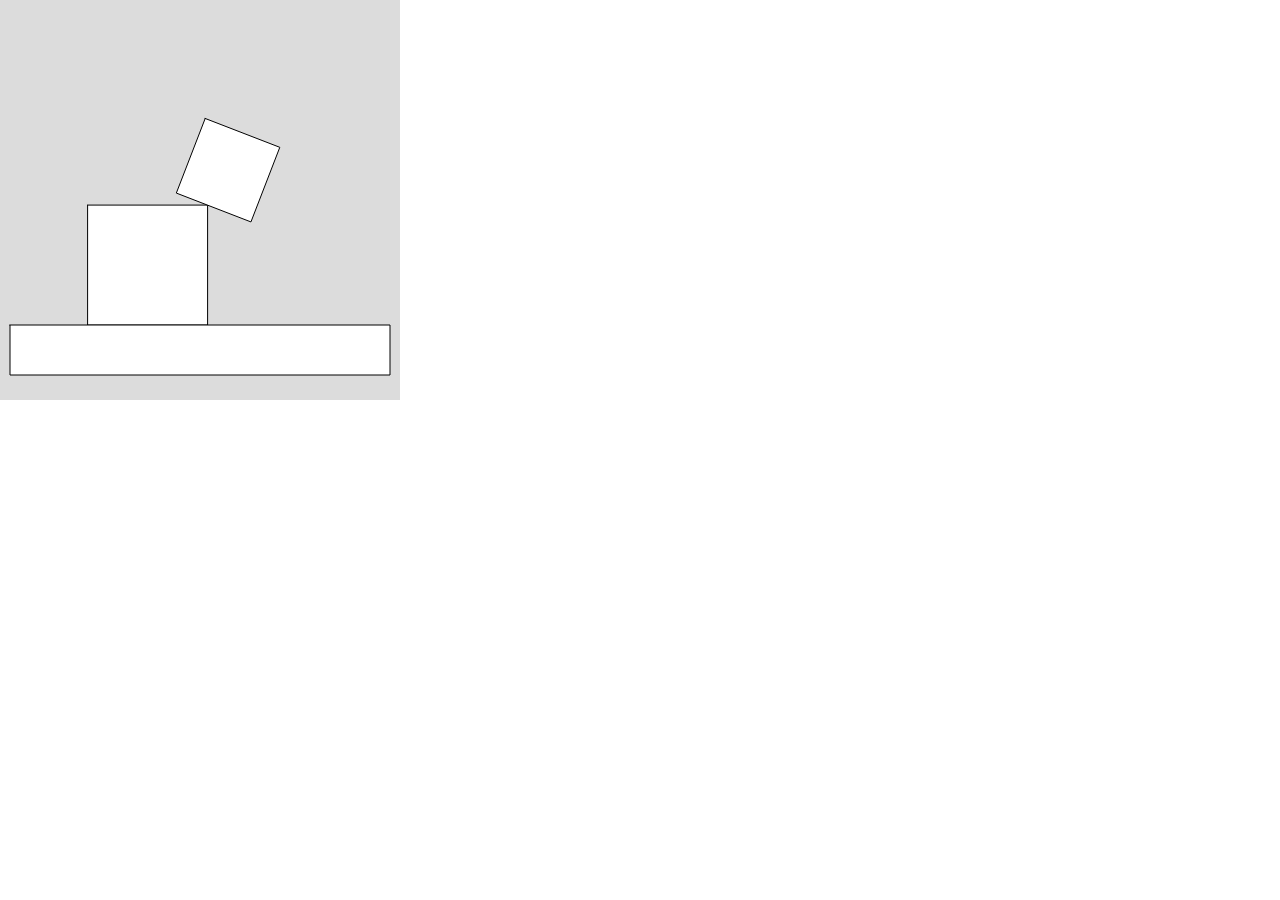
==== physics/index.html @ 48e79845 "ゲームの作成" ====
<!DOCTYPE html>
<html lang="en">
<head>
  <meta charset="utf-8">
  <link rel="stylesheet" type="text/css" href="style.css">
  <script src="p5.js"></script>
  <script src="p5.sound.min.js"></script>

  <script src="matter.min.js"></script>


</head>
<body>
  
   
    <script type="module" src="sketch.js"></script>
</body>
</html>
---- physics/style.css ----
@charset "utf-8";

html, body {
  margin: 0;
  padding: 0;
}

canvas {
  display: block;
}
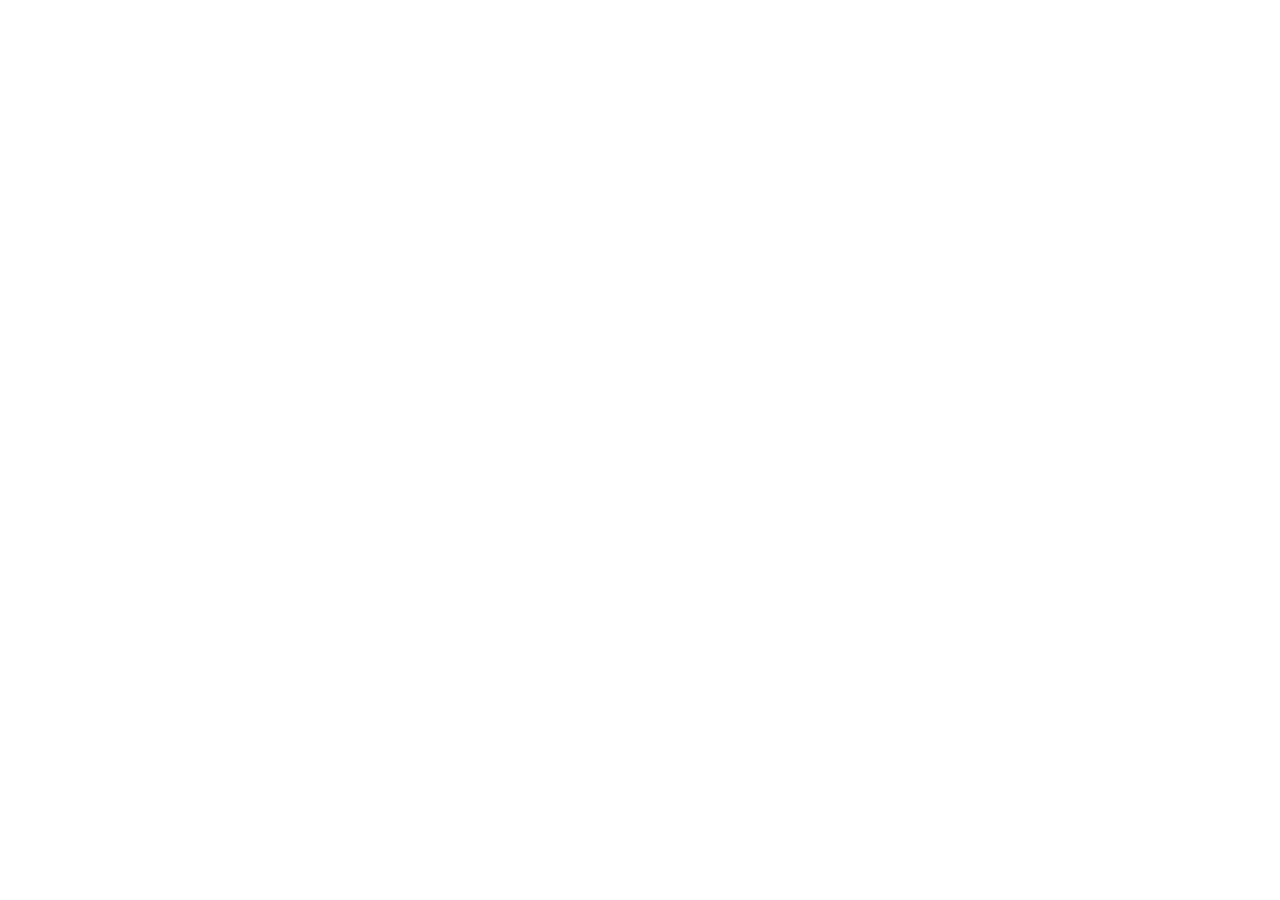
==== commit 2b5b3dfd: "形状の追加" ====
--- a/physics/index.html
+++ b/physics/index.html
@@ -7,7 +7,8 @@
   <script src="p5.sound.min.js"></script>
 
   <script src="matter.min.js"></script>
-
+  <script src="decomp.min.js"></script>
+  
 
 </head>
 <body>
